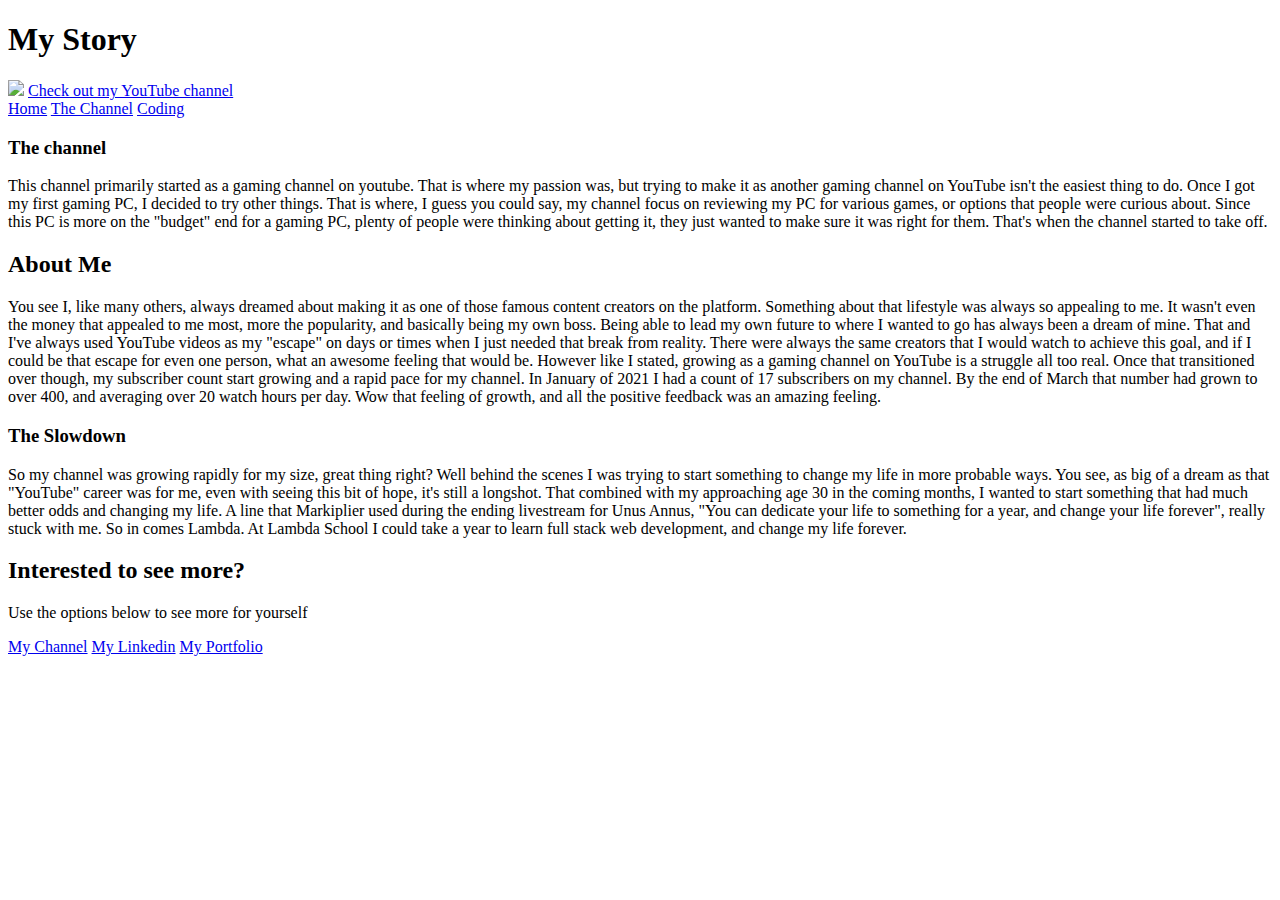
==== index.html @ 2c50a867 "html for homepage" ====
<!DOCTYPE html>
<html lang="en">
<head>
    <link rel='stylesheet' src='index.css'/>

    <meta charset="UTF-8">
    <meta name="viewport" content="width=device-width, initial-scale=1.0">
    <title>Mark's Test Page</title>
</head>
<body>
    <div class='container'>
        <header>
            <h1>My Story</h1>
                <div class='youtube'>
                    <img src='https://lh3.googleusercontent.com/z6Sl4j9zQ88oUKNy0G3PAMiVwy8DzQLh_ygyvBXv0zVNUZ_wQPN_n7EAR2By3dhoUpX7kTpaHjRPni1MHwKpaBJbpNqdEsHZsH4q'/>
                    <a href='https://www.youtube.com/channel/UC6VtBWNyR6UUAeU3LQ6aTGQ'>Check out my YouTube channel</a>
                </div> 
                <nav>
                    <a href='#'>Home</a>
                    <a href='#'>The Channel</a>
                    <a href='#'>Coding</a>
                </nav>  
        </header>

        <section class='middle'>
            <div class='middle-bits'>
                <div class='1st'>
                    <h3>The channel</h3>
                    <p>This channel primarily started as a gaming channel on youtube. That is where my passion was, but trying
                        to make it as another gaming channel on YouTube isn't the easiest thing to do. Once I got my first 
                        gaming PC, I decided to try other things. That is where, I guess you could say, my channel focus
                        on reviewing my PC for various games, or options that people were curious about. Since this PC is 
                        more on the "budget" end for a gaming PC, plenty of people were thinking about getting it, they just
                        wanted to make sure it was right for them. That's when the channel started to take off.</p>
                </div>

                <div class='2nd'>
                    <h2>About Me</h2>
                    <p>You see I, like many others, always dreamed about making it as one of those famous content creators
                        on the platform. Something about that lifestyle was always so appealing to me. It wasn't even 
                        the money that appealed to me most, more the popularity, and basically being my own boss. Being able 
                        to lead my own future to where I wanted to go has always been a dream of mine. That and I've always
                        used YouTube videos as my "escape" on days or times when I just needed that break from reality. There 
                        were always the same creators that I would watch to achieve this goal, and if I could be that escape
                        for even one person, what an awesome feeling that would be. However like I stated, growing as a 
                        gaming channel on YouTube is a struggle all too real. Once that transitioned over though, my 
                        subscriber count start growing and a rapid pace for my channel. In January of 2021 I had a count 
                        of 17 subscribers on my channel. By the end of March that number had grown to over 400, and averaging
                        over 20 watch hours per day. Wow that feeling of growth, and all the positive feedback was an 
                        amazing feeling.</p> 
                </div>

                <div class='3rd'>
                    <h3>The Slowdown</h3>
                    <p>So my channel was growing rapidly for my size, great thing right? Well behind the scenes I was 
                        trying to start something to change my life in more probable ways. You see, as big of a dream
                        as that "YouTube" career was for me, even with seeing this bit of hope, it's still a longshot.
                        That combined with my approaching age 30 in the coming months, I wanted to start something 
                        that had much better odds and changing my life. A line that Markiplier used during the ending 
                        livestream for Unus Annus, "You can dedicate your life to something for a year, and change your
                        life forever", really stuck with me. So in comes Lambda. At Lambda School I could take a year
                        to learn full stack web development, and change my life forever.</p>
                </div>
            </div>
        </section>

        <footer>
            <h2>Interested to see more?</h2>
            <p>Use the options below to see more for yourself</p>
            <nav>
                <a href='#'>My Channel</a>
                <a href='#'>My Linkedin</a>
                <a href='#'>My Portfolio</a>
            </nav>
        </footer>
                    
                
                    
                
                
           









    </div>
    
</body>
</html>
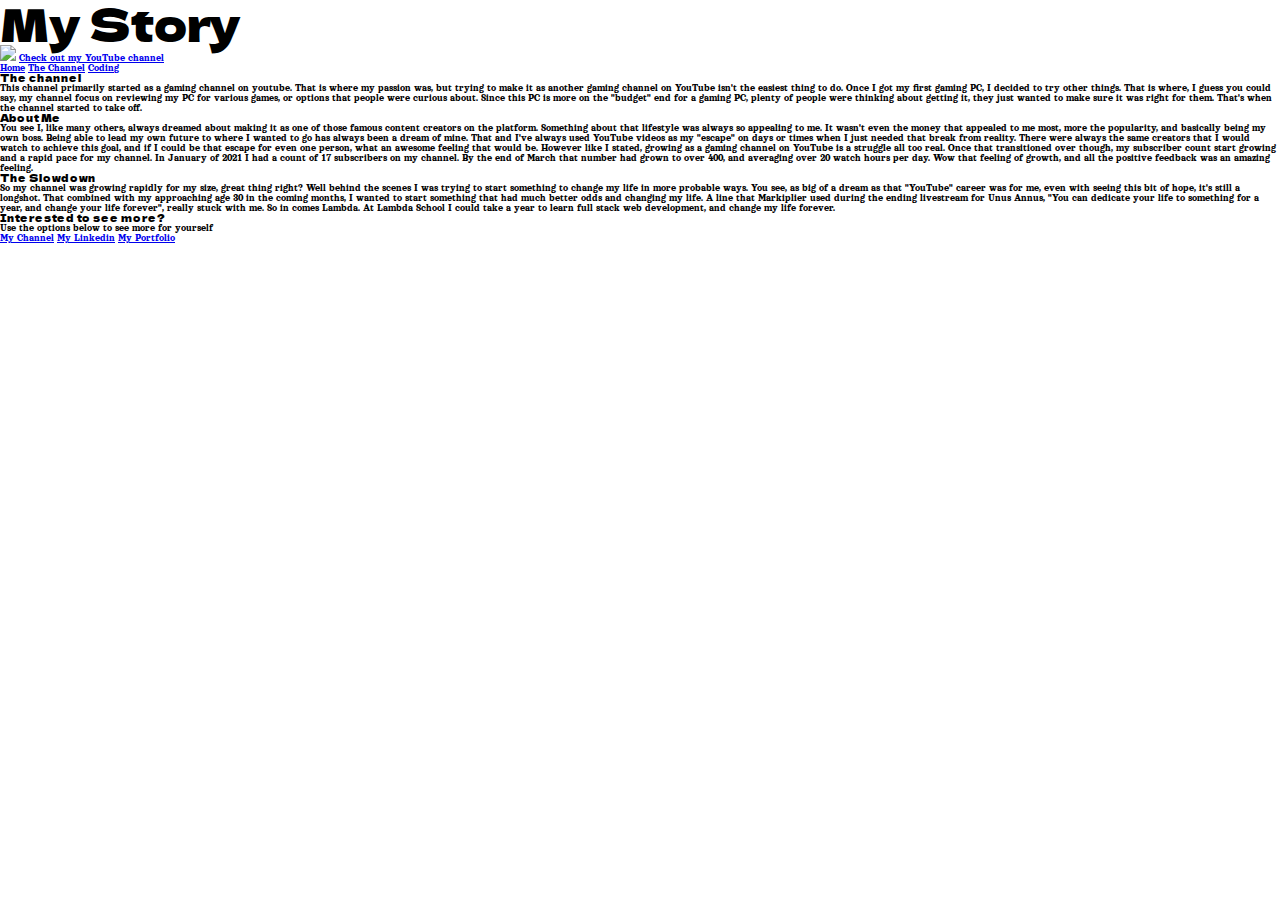
==== commit c045abfd: "started styling" ====
--- a/index.html
+++ b/index.html
@@ -1,8 +1,10 @@
 <!DOCTYPE html>
 <html lang="en">
 <head>
-    <link rel='stylesheet' src='index.css'/>
-
+    <link rel='stylesheet' href='index.css'/>
+    <link rel="preconnect" href="https://fonts.gstatic.com">
+    <link href="https://fonts.googleapis.com/css2?family=Dela+Gothic+One&family=Orelega+One&display=swap" rel="stylesheet">
+    
     <meta charset="UTF-8">
     <meta name="viewport" content="width=device-width, initial-scale=1.0">
     <title>Mark's Test Page</title>
@@ -16,9 +18,9 @@
                     <a href='https://www.youtube.com/channel/UC6VtBWNyR6UUAeU3LQ6aTGQ'>Check out my YouTube channel</a>
                 </div> 
                 <nav>
-                    <a href='#'>Home</a>
-                    <a href='#'>The Channel</a>
-                    <a href='#'>Coding</a>
+                    <a href='index.html'>Home</a>
+                    <a href='channel.html'>The Channel</a>
+                    <a href='lambda.html'>Coding</a>
                 </nav>  
         </header>
 
@@ -68,9 +70,10 @@
             <h2>Interested to see more?</h2>
             <p>Use the options below to see more for yourself</p>
             <nav>
-                <a href='#'>My Channel</a>
-                <a href='#'>My Linkedin</a>
-                <a href='#'>My Portfolio</a>
+                <a href='https://www.youtube.com/channel/UC6VtBWNyR6UUAeU3LQ6aTGQ'>My Channel</a>
+                <a href='www.linkedin.com/in/mark-goodwin1991'>My Linkedin</a>
+                
+                <a href='https://marksportfolio.netlify.app/'>My Portfolio</a>
             </nav>
         </footer>
                     
--- a/index.css
+++ b/index.css
@@ -0,0 +1,72 @@
+/* http://meyerweb.com/eric/tools/css/reset/ 
+   v2.0 | 20110126
+   License: none (public domain)
+*/
+
+html, body, div, span, applet, object, iframe,
+h1, h2, h3, h4, h5, h6, p, blockquote, pre,
+a, abbr, acronym, address, big, cite, code,
+del, dfn, em, img, ins, kbd, q, s, samp,
+small, strike, strong, sub, sup, tt, var,
+b, u, i, center,
+dl, dt, dd, ol, ul, li,
+fieldset, form, label, legend,
+table, caption, tbody, tfoot, thead, tr, th, td,
+article, aside, canvas, details, embed, 
+figure, figcaption, footer, header, hgroup, 
+menu, nav, output, ruby, section, summary,
+time, mark, audio, video {
+	margin: 0;
+	padding: 0;
+	border: 0;
+	font-size: 100%;
+	font: inherit;
+	vertical-align: baseline;
+}
+/* HTML5 display-role reset for older browsers */
+article, aside, details, figcaption, figure, 
+footer, header, hgroup, menu, nav, section {
+	display: block;
+}
+body {
+	line-height: 1;
+}
+ol, ul {
+	list-style: none;
+}
+blockquote, q {
+	quotes: none;
+}
+blockquote:before, blockquote:after,
+q:before, q:after {
+	content: '';
+	content: none;
+}
+table {
+	border-collapse: collapse;
+	border-spacing: 0;
+}
+
+/* CSS reset above */
+
+@import url('https://fonts.googleapis.com/css2?family=Dela+Gothic+One&display=swap');
+@import url('https://fonts.googleapis.com/css2?family=Dela+Gothic+One&family=Orelega+One&display=swap');
+
+
+* {
+    box-sizing: border-box;
+}
+
+html {
+    font-size: 62.5%;
+    font-family: 'Orelega One', cursive;
+
+}
+
+h1, h2, h3 {
+    font-family: 'Dela Gothic One', cursive;
+}
+
+.container h1 {
+    font-size: 4.5rem;
+}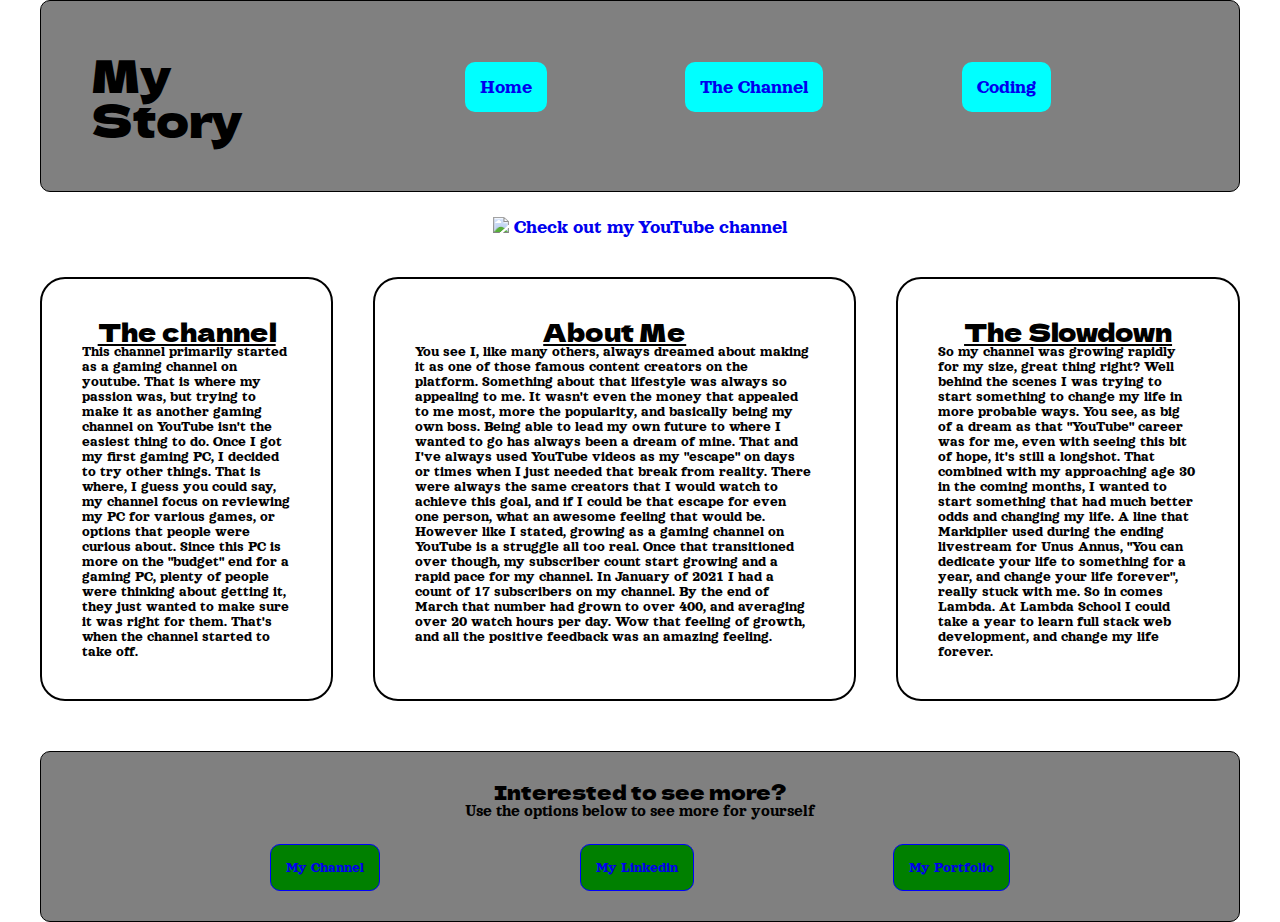
==== commit a563be66: "getting there" ====
--- a/index.html
+++ b/index.html
@@ -13,20 +13,21 @@
     <div class='container'>
         <header>
             <h1>My Story</h1>
-                <div class='youtube'>
-                    <img src='https://lh3.googleusercontent.com/z6Sl4j9zQ88oUKNy0G3PAMiVwy8DzQLh_ygyvBXv0zVNUZ_wQPN_n7EAR2By3dhoUpX7kTpaHjRPni1MHwKpaBJbpNqdEsHZsH4q'/>
-                    <a href='https://www.youtube.com/channel/UC6VtBWNyR6UUAeU3LQ6aTGQ'>Check out my YouTube channel</a>
-                </div> 
                 <nav>
                     <a href='index.html'>Home</a>
                     <a href='channel.html'>The Channel</a>
                     <a href='lambda.html'>Coding</a>
                 </nav>  
         </header>
-
+                
+                <div class='youtube'>
+                    <img src='https://upload.wikimedia.org/wikipedia/commons/e/e1/Logo_of_YouTube_%282015-2017%29.svg'/>
+                    <a href='https://www.youtube.com/channel/UC6VtBWNyR6UUAeU3LQ6aTGQ'>Check out my YouTube channel</a>
+                </div> 
+        
         <section class='middle'>
             <div class='middle-bits'>
-                <div class='1st'>
+                <div class='one'>
                     <h3>The channel</h3>
                     <p>This channel primarily started as a gaming channel on youtube. That is where my passion was, but trying
                         to make it as another gaming channel on YouTube isn't the easiest thing to do. Once I got my first 
@@ -36,7 +37,7 @@
                         wanted to make sure it was right for them. That's when the channel started to take off.</p>
                 </div>
 
-                <div class='2nd'>
+                <div class='two'>
                     <h2>About Me</h2>
                     <p>You see I, like many others, always dreamed about making it as one of those famous content creators
                         on the platform. Something about that lifestyle was always so appealing to me. It wasn't even 
@@ -52,7 +53,7 @@
                         amazing feeling.</p> 
                 </div>
 
-                <div class='3rd'>
+                <div class='three'>
                     <h3>The Slowdown</h3>
                     <p>So my channel was growing rapidly for my size, great thing right? Well behind the scenes I was 
                         trying to start something to change my life in more probable ways. You see, as big of a dream
@@ -69,12 +70,12 @@
         <footer>
             <h2>Interested to see more?</h2>
             <p>Use the options below to see more for yourself</p>
-            <nav>
-                <a href='https://www.youtube.com/channel/UC6VtBWNyR6UUAeU3LQ6aTGQ'>My Channel</a>
-                <a href='www.linkedin.com/in/mark-goodwin1991'>My Linkedin</a>
-                
-                <a href='https://marksportfolio.netlify.app/'>My Portfolio</a>
-            </nav>
+                <nav>
+                    <a href='https://www.youtube.com/channel/UC6VtBWNyR6UUAeU3LQ6aTGQ'>My Channel</a>
+                    <a href='www.linkedin.com/in/mark-goodwin1991'>My Linkedin</a>
+                    
+                    <a href='https://marksportfolio.netlify.app/'>My Portfolio</a>
+                </nav>
         </footer>
                     
                 
--- a/index.css
+++ b/index.css
@@ -60,6 +60,8 @@
 html {
     font-size: 62.5%;
     font-family: 'Orelega One', cursive;
+    width: 1200px;
+    margin: 0 auto;
 
 }
 
@@ -67,6 +69,121 @@
     font-family: 'Dela Gothic One', cursive;
 }
 
+.container {
+    font-size: 1.5rem;
+}
+
 .container h1 {
     font-size: 4.5rem;
+}
+
+
+header {
+    background-color: grey;
+    padding: 50px;
+    display: flex;
+    justify-content: space-between;
+    align-items: baseline;
+    border: 1px solid black;
+    border-radius: 10px;
+}
+
+header nav {
+    width: 80%;
+    display: flex;
+    justify-content: space-evenly;
+    align-items: center;
+    flex-direction: row;
+    font-size: 2rem;
+}
+
+header nav a {
+    text-decoration: none;
+    background-color: aqua;
+    padding: 15px;
+    border-radius: 10px;
+}
+
+.youtube {
+    text-align: center;
+    font-size: 2rem;
+    margin-top: 25px;
+}
+
+.youtube a {
+    text-decoration: none;
+}
+
+.youtube img {
+    width: 75px;
+}
+
+.middle .middle-bits h2, h3 {
+    text-align: center;
+    text-decoration: underline;
+    font-size: 2.5rem;
+}
+
+.middle-bits {
+    display: flex;
+    justify-content: space-between;
+    margin-top: 40px;
+    margin-bottom: 50px;
+}
+
+.one {
+    border: 2px solid black;
+    border-radius: 25px;
+    padding: 40px;
+
+}
+
+.two {
+    margin-left: 40px;
+    margin-right: 40px;
+    border: 2px solid black;
+    border-radius: 25px;
+    padding: 40px;
+}
+
+.three {
+    border: 2px solid black;
+    border-radius: 25px;
+    padding: 40px;
+}
+
+footer {
+    background-color: grey;
+    padding: 30px;
+    border: 1px solid black;
+    border-radius: 10px;
+    text-align: center;
+}
+
+footer h2 {
+    font-size: 2rem;
+}
+
+footer p {
+    font-size: 1.7rem;
+}
+
+footer nav {
+    margin-top: 25px;
+    display: flex;
+    justify-content: space-evenly;
+}
+
+footer nav a {
+    background-color: green;
+    border: 1px solid blue;
+    border-radius: 10px;
+    padding: 15px;
+    text-decoration: none;
+}
+
+/* channel page */
+
+.channel-image {
+    width: 400px;
 }